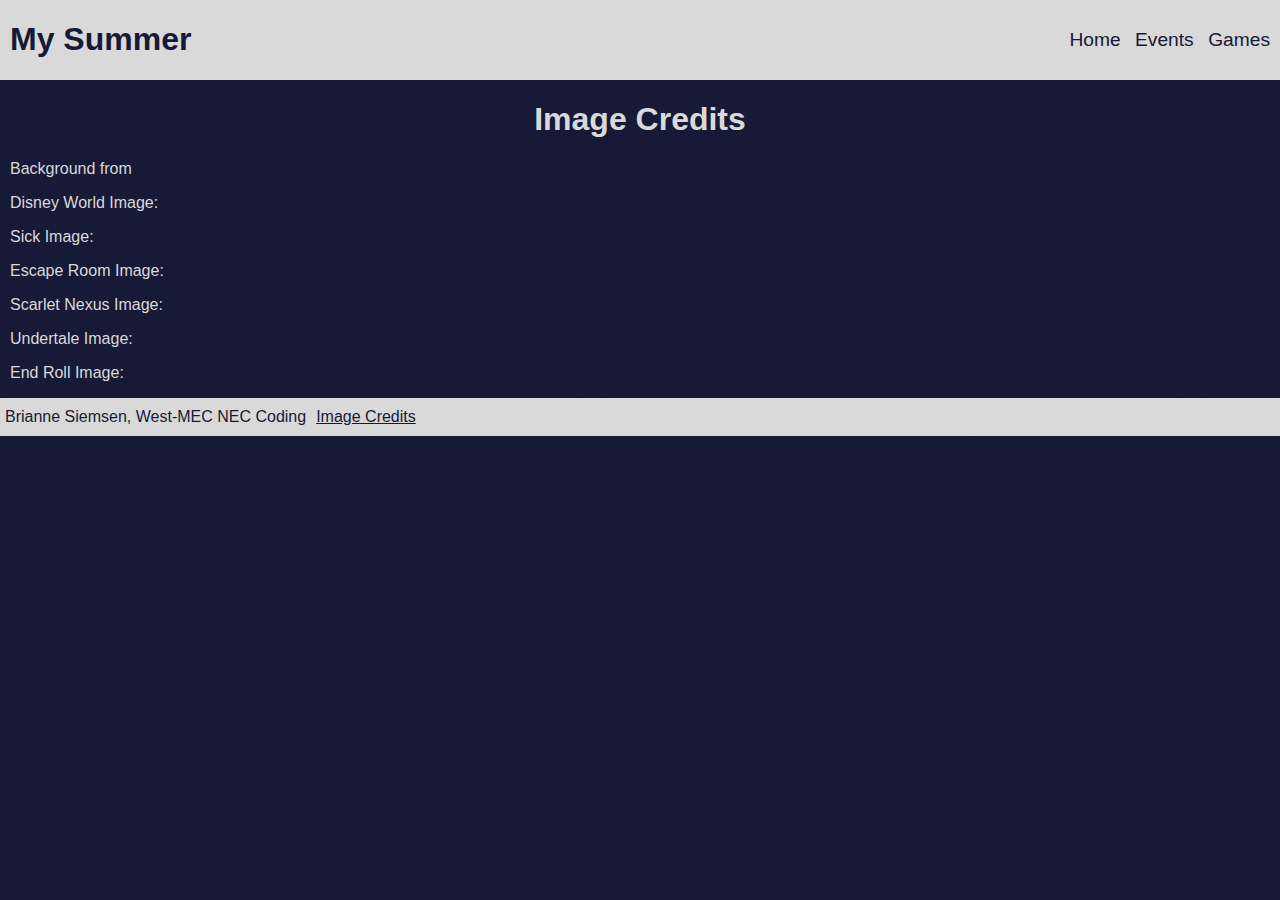
==== credits.html @ ca88db79 "added images and background" ====
<!DOCTYPE html>
<html lang="en">

<head>
    <meta charset="UTF-8">
    <meta http-equiv="X-UA-Compatible" content="IE=edge">
    <meta name="viewport" content="width=device-width, initial-scale=1.0">
    <meta name="author" content="Brianne Siemsen">
    <meta name="description" content="Empty page with all the meta tags complete">
    <title>My Summer - Events</title>
    <meta property="og:image"
        content="https://d32qe1r3a676y7.cloudfront.net/[base64]">
    <meta property="og:description" content="Empty page with all the meta tags complete">
    <meta property="og:title" content="My Summer - Events">
    <link rel="icon" href="images/myfavicon.png" type="image/x-icon">
    <link rel="stylesheet" href="./styles/css/style.css">
</head>

<body>
    <header>
        <a href="index.html">
            <h1 id="title">My Summer</h1>
        </a>
        <nav>
            <a href="./index.html">Home</a>
            <a href="./events.html">Events</a>
            <a href="./games.html">Games</a>
        </nav>
    </header>
    <main>
        <h1 class="sections">Image Credits</h1>
        <div class="images">
            <p>Background from <a></a></p>
            <p>Disney World Image: <a></a></p>
            <p>Sick Image: <a></a></p>
            <p>Escape Room Image: <a></a></p>
            <p>Scarlet Nexus Image: <a></a></p>
            <p>Undertale Image: <a></a></p>
            <p>End Roll Image: <a></a></p>
        </div>
    </main>
    <footer>
        <p>Brianne Siemsen, West-MEC NEC Coding</p>
        <a href="./credits.html">Image Credits</a>
    </footer>
    <script src="https://code.jquery.com/jquery-3.6.4.js"
        integrity="sha256-a9jBBRygX1Bh5lt8GZjXDzyOB+bWve9EiO7tROUtj/E=" crossorigin="anonymous"></script>
    <script src="./index.js"></script>
</body>

</html>
---- styles/css/style.css ----
body {
  background-color: #161A37;
  background-image: url("data:image/svg+xml,%3Csvg xmlns='http://www.w3.org/2000/svg' width='100%25' height='100%25' viewBox='0 0 1600 800'%3E%3Cg %3E%3Cpolygon fill='%23161a37' points='1600 160 0 460 0 350 1600 50'/%3E%3Cpolygon fill='%23161a37' points='1600 260 0 560 0 450 1600 150'/%3E%3Cpolygon fill='%23161a37' points='1600 360 0 660 0 550 1600 250'/%3E%3Cpolygon fill='%23161a37' points='1600 460 0 760 0 650 1600 350'/%3E%3Cpolygon fill='%23161A37' points='1600 800 0 800 0 750 1600 450'/%3E%3C/g%3E%3C/svg%3E");
  background-attachment: fixed;
  background-size: cover;
  color: #D9D9D9;
  margin: 0px;
  font-family: "Segoe UI", Tahoma, Geneva, Verdana, sans-serif;
}

a {
  text-decoration: none;
  color: #D9D9D9;
}

img {
  max-width: 100%;
}

.holder {
  display: flex;
  justify-content: space-around;
  margin-left: 20px;
  margin-right: 20px;
}
.holder a {
  max-width: 30%;
}

.boxes {
  align-items: center;
  display: flex;
  flex-flow: column;
  margin: 10px;
}

.sections {
  text-align: center;
}

header {
  display: flex;
  justify-content: space-between;
  align-items: center;
  flex-wrap: wrap;
  color: #161A37;
  background-color: #D9D9D9;
  padding-left: 5px;
  padding-right: 5px;
}

footer {
  display: flex;
  flex-wrap: wrap;
  color: #161A37;
  background-color: #D9D9D9;
  padding-top: 10px;
  padding-bottom: 10px;
}
footer p {
  margin-top: 0px;
  margin-bottom: 0px;
  margin-left: 5px;
  margin-right: 5px;
}
footer a {
  color: #161A37;
  text-decoration: underline #161A37;
  margin-left: 5px;
  margin-right: 5px;
}

nav {
  margin-top: 10px;
  margin-bottom: 10px;
}
nav a {
  color: #161A37;
  font-size: larger;
  margin-left: 5px;
  margin-right: 5px;
}

#title {
  margin-left: 5px;
  margin-right: 5px;
  color: #161A37;
}

#current {
  text-decoration: underline #161A37;
}

.things {
  display: flex;
  margin-left: 20px;
  margin-right: 20px;
  margin-bottom: 50px;
}
.things:last-child {
  margin-bottom: 10px;
}
.things div {
  margin-left: 10px;
  margin-right: 10px;
}
.things div h2 {
  margin: 0px;
}
.things img {
  max-width: 35%;
  object-fit: contain;
  vertical-align: top;
}
.things p {
  font-size: larger;
}

.sideOne {
  flex-flow: row;
  text-align: left;
}

.sideTwo {
  flex-flow: row-reverse;
  text-align: right;
}

.images {
  margin-left: 10px;
  margin-right: 10px;
}

@media (max-width: 700px) {
  .things {
    display: block;
    text-align: center;
    margin-bottom: 20px;
  }
  .things div h2 {
    margin-top: 0.5em;
    margin-bottom: 0.5em;
  }
  .things div p {
    margin-top: 0;
    margin-bottom: 0;
  }
  .things img {
    max-width: 60%;
  }
}
@media (max-width: 600px) {
  .holder {
    flex-flow: column;
  }
  .holder a {
    max-width: 100%;
  }
  .holder img {
    max-width: 60%;
  }
  .holder .boxes:first-child {
    margin-top: 0px;
  }
  .holder h2 {
    margin-top: 0.5em;
    margin-bottom: 0.5em;
  }
  .boxes {
    margin-left: 0px;
    margin-right: 0px;
  }
}/*# sourceMappingURL=style.css.map */
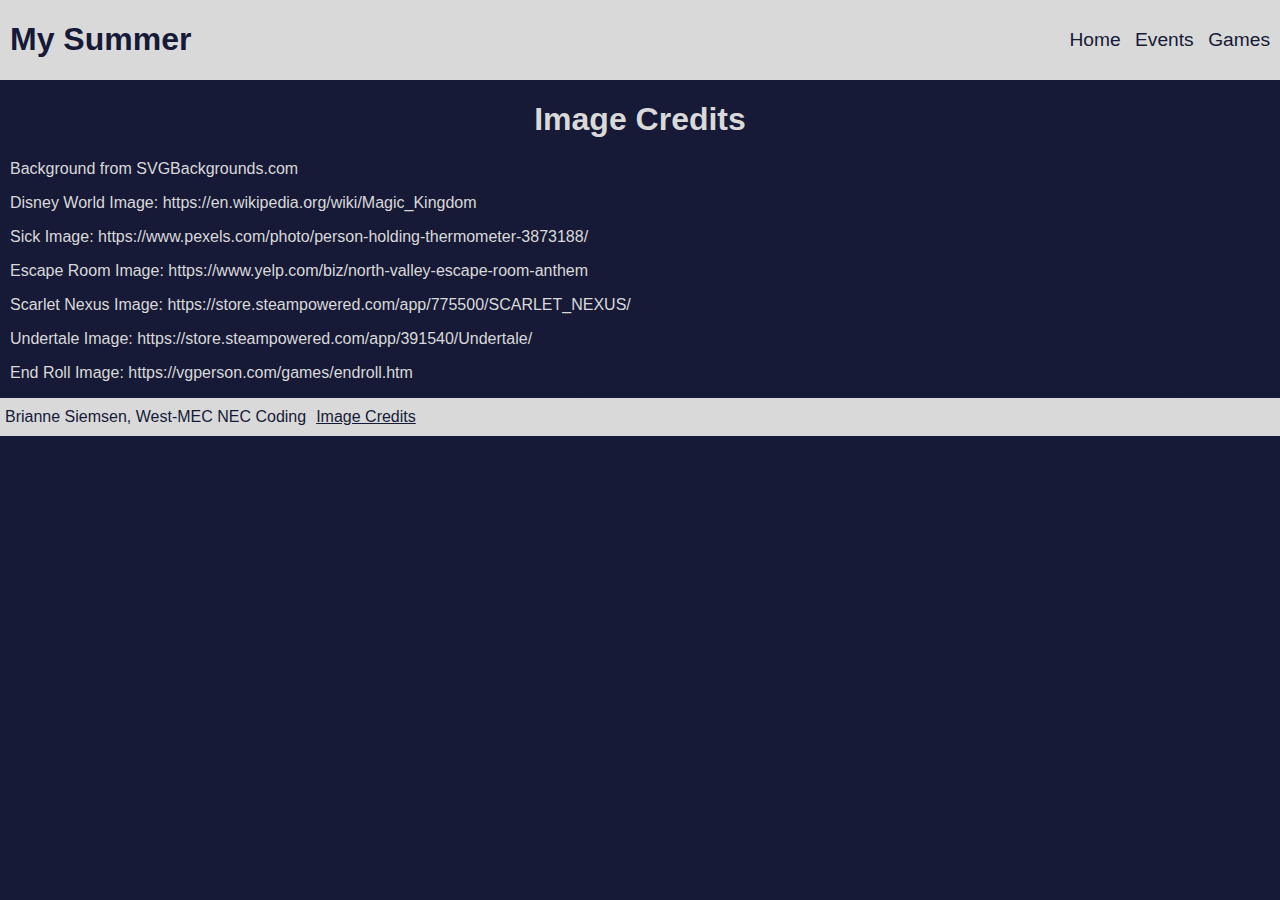
==== commit 97c6b293: "added image credits and alt text" ====
--- a/credits.html
+++ b/credits.html
@@ -6,12 +6,12 @@
     <meta http-equiv="X-UA-Compatible" content="IE=edge">
     <meta name="viewport" content="width=device-width, initial-scale=1.0">
     <meta name="author" content="Brianne Siemsen">
-    <meta name="description" content="Empty page with all the meta tags complete">
-    <title>My Summer - Events</title>
+    <meta name="description" content="A page with the image credits for this website">
+    <title>My Summer - Credits</title>
     <meta property="og:image"
-        content="https://d32qe1r3a676y7.cloudfront.net/[base64]">
-    <meta property="og:description" content="Empty page with all the meta tags complete">
-    <meta property="og:title" content="My Summer - Events">
+        content="https://parsnippity.github.io/summerWebsite/images/wdw.jpg">
+    <meta property="og:description" content="A page with the image credits for this website">
+    <meta property="og:title" content="My Summer - Credits">
     <link rel="icon" href="images/myfavicon.png" type="image/x-icon">
     <link rel="stylesheet" href="./styles/css/style.css">
 </head>
@@ -30,13 +30,13 @@
     <main>
         <h1 class="sections">Image Credits</h1>
         <div class="images">
-            <p>Background from <a></a></p>
-            <p>Disney World Image: <a></a></p>
-            <p>Sick Image: <a></a></p>
-            <p>Escape Room Image: <a></a></p>
-            <p>Scarlet Nexus Image: <a></a></p>
-            <p>Undertale Image: <a></a></p>
-            <p>End Roll Image: <a></a></p>
+            <p>Background from <a href="svgbackgrounds.com">SVGBackgrounds.com</a></p>
+            <p>Disney World Image: <a href="https://en.wikipedia.org/wiki/Magic_Kingdom">https://en.wikipedia.org/wiki/Magic_Kingdom</a></p>
+            <p>Sick Image: <a href="https://www.pexels.com/photo/person-holding-thermometer-3873188/">https://www.pexels.com/photo/person-holding-thermometer-3873188/</a></p>
+            <p>Escape Room Image: <a href="https://www.yelp.com/biz/north-valley-escape-room-anthem">https://www.yelp.com/biz/north-valley-escape-room-anthem</a></p>
+            <p>Scarlet Nexus Image: <a href="https://store.steampowered.com/app/775500/SCARLET_NEXUS/">https://store.steampowered.com/app/775500/SCARLET_NEXUS/</a></p>
+            <p>Undertale Image: <a href="https://store.steampowered.com/app/391540/Undertale/">https://store.steampowered.com/app/391540/Undertale/</a></p>
+            <p>End Roll Image: <a href="https://vgperson.com/games/endroll.htm">https://vgperson.com/games/endroll.htm</a></p>
         </div>
     </main>
     <footer>
